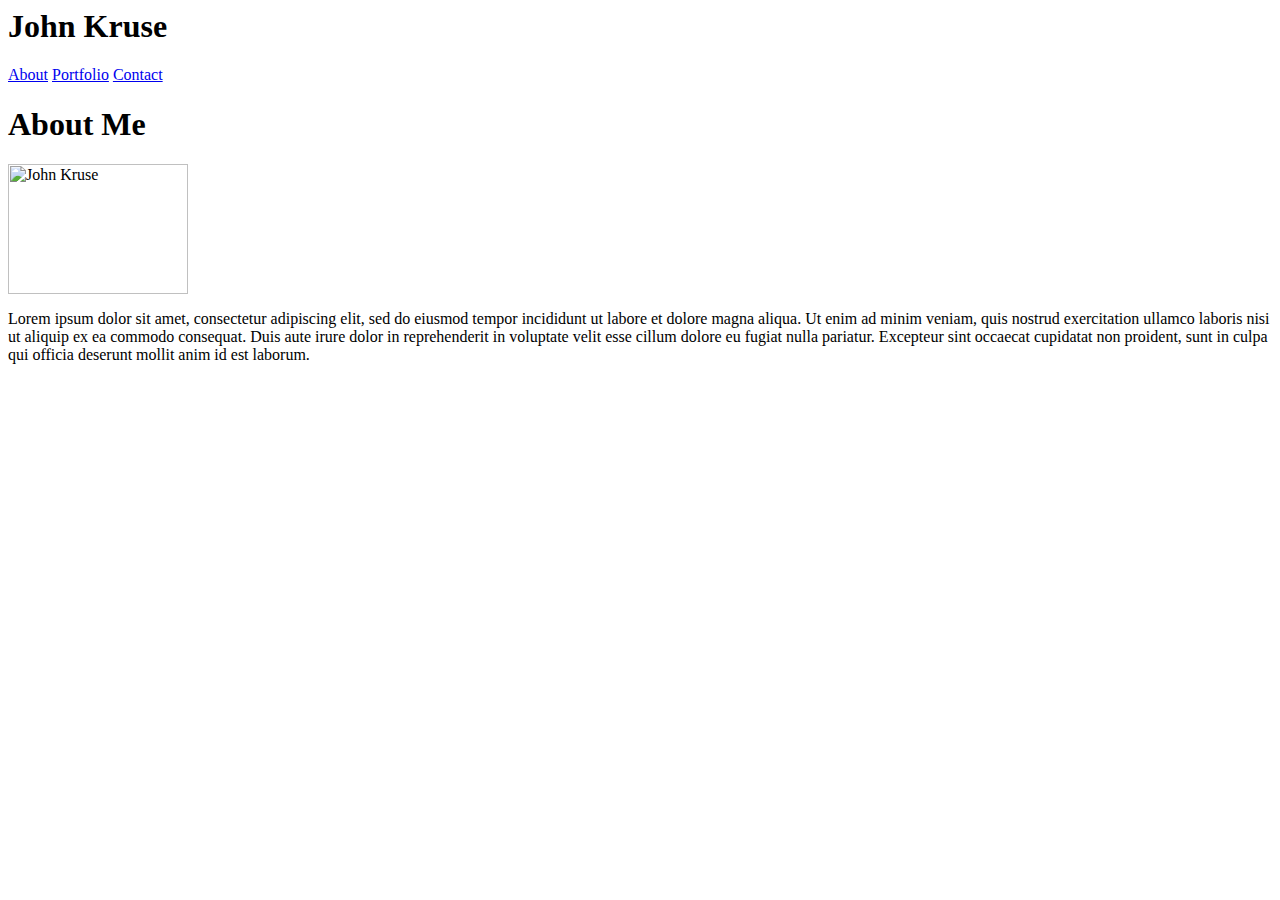
==== index.html @ ce251338 "added new html" ====
<!DOCtype <!DOCTYPE html>
<html>
<head>
    <meta charset="utf-8" />
    <meta http-equiv="X-UA-Compatible" content="IE=edge">
    <title>About Me</title>
    <meta name="viewport" content="width=device-width, initial-scale=1">
    <link rel="stylesheet" type="text/css" media="screen" href="style.css" />
    <script src="main.js"></script>
</head>

<body>
    <div class="header">
        <h1>John Kruse</h1>
        <a href="#">About</a>
        <a href="http://github.com">Portfolio</a>
        <a href="http://github.com">Contact</a>
    </div>

    <div class="Main Section">
        <h1>About Me</h1>

        <img id="bio-image" src "John2 (2).jpg" alt="John Kruse" width=180px height=130px>

        <p>Lorem ipsum dolor sit amet, consectetur adipiscing elit, sed do eiusmod tempor incididunt ut labore et dolore magna aliqua. Ut enim ad minim veniam, quis nostrud exercitation ullamco laboris nisi ut aliquip ex ea commodo consequat. Duis aute irure dolor in reprehenderit in voluptate velit esse cillum dolore eu fugiat nulla pariatur. Excepteur sint occaecat cupidatat non proident, sunt in culpa qui officia deserunt mollit anim id est laborum.</p>

    </div>
    
</body>
</html>
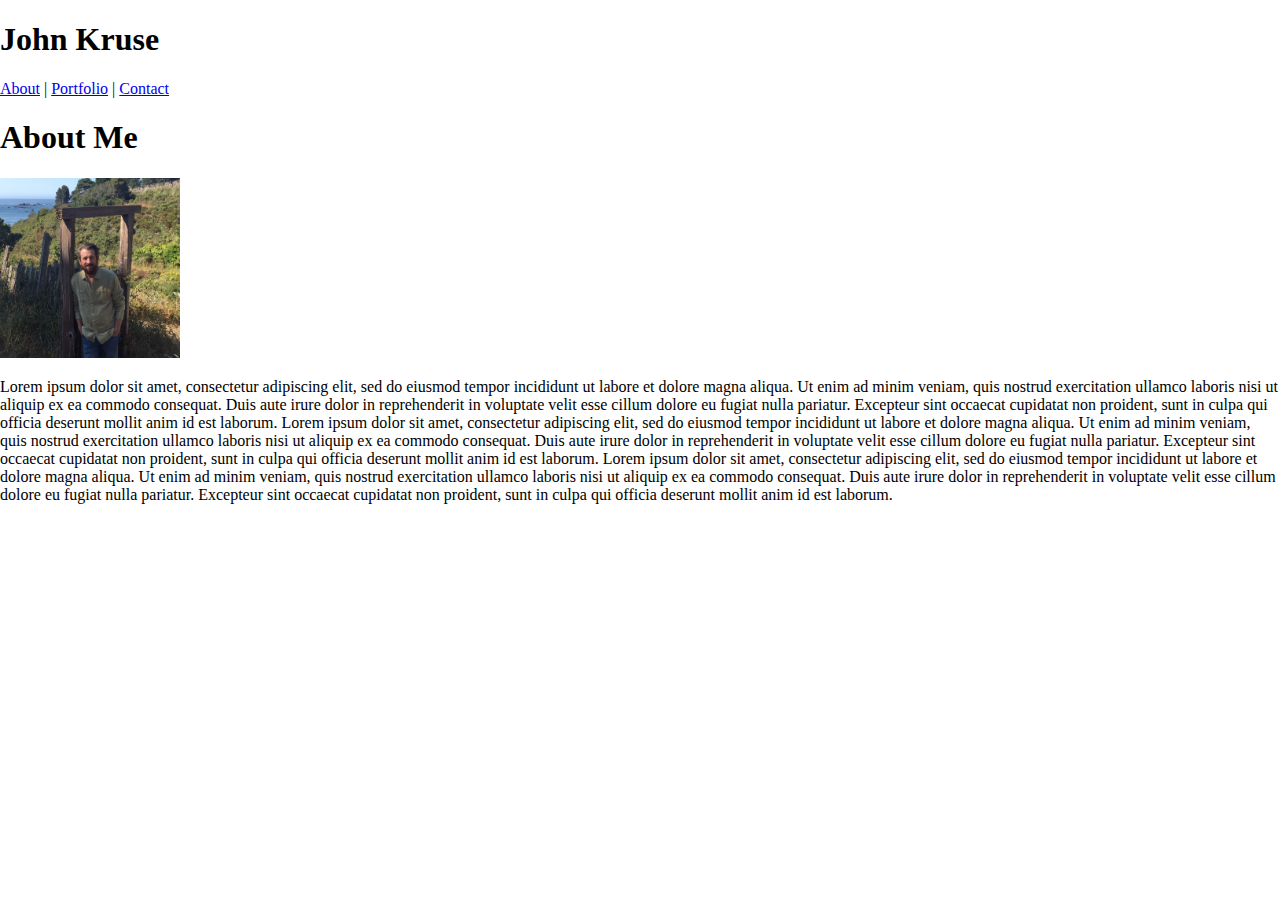
==== commit e2b90711: "almost complete" ====
--- a/index.html
+++ b/index.html
@@ -1,30 +1,45 @@
-<!DOCtype <!DOCTYPE html>
-<html>
+<!DOCTYPE html>
+<html lang="en-us">
+
 <head>
-    <meta charset="utf-8" />
-    <meta http-equiv="X-UA-Compatible" content="IE=edge">
+    <meta charset="utf-8">
     <title>About Me</title>
-    <meta name="viewport" content="width=device-width, initial-scale=1">
-    <link rel="stylesheet" type="text/css" media="screen" href="style.css" />
-    <script src="main.js"></script>
+    <link rel="stylesheet" type="text/css" href="assets/css/style.css">
 </head>
 
-<body>
+<body style="margin-left: 0px;
+             margin-right: 0px;">
+
     <div class="header">
-        <h1>John Kruse</h1>
-        <a href="#">About</a>
-        <a href="http://github.com">Portfolio</a>
-        <a href="http://github.com">Contact</a>
-    </div>
+        <div class="name">
+            <h1>John Kruse</h1>
+        </div>
 
-    <div class="Main Section">
-        <h1>About Me</h1>
+        <div class="headerright">
+            <a href="#">About</a><a>  |  </a> 
+            <a href="http://github.com">Portfolio</a><a>  |  </a>
+            <a href="http://github.com">Contact</a>
+        </div>
+    </div> 
 
-        <img id="bio-image" src "John2 (2).jpg" alt="John Kruse" width=180px height=130px>
+    <div class="background">
+                
+        <div class="main">
+            <div class="about">
+                <h1>About Me</h1>
+            </div>
+                <section id="image">
+                    <img id="bio-image" src="assets/images/john2(2).jpg" alt="John Kruse" width="180px" height="180px">
+                </section>
 
-        <p>Lorem ipsum dolor sit amet, consectetur adipiscing elit, sed do eiusmod tempor incididunt ut labore et dolore magna aliqua. Ut enim ad minim veniam, quis nostrud exercitation ullamco laboris nisi ut aliquip ex ea commodo consequat. Duis aute irure dolor in reprehenderit in voluptate velit esse cillum dolore eu fugiat nulla pariatur. Excepteur sint occaecat cupidatat non proident, sunt in culpa qui officia deserunt mollit anim id est laborum.</p>
-
+                <section id="p">
+                    <p>Lorem ipsum dolor sit amet, consectetur adipiscing elit, sed do eiusmod tempor incididunt ut labore et dolore magna aliqua. Ut enim ad minim veniam, quis nostrud exercitation ullamco laboris nisi ut aliquip ex ea commodo consequat. Duis aute irure dolor in reprehenderit in voluptate velit esse cillum dolore eu fugiat nulla pariatur. Excepteur sint occaecat cupidatat non proident, sunt in culpa qui officia deserunt mollit anim id est laborum.  Lorem ipsum dolor sit amet, consectetur adipiscing elit, sed do eiusmod tempor incididunt ut labore et dolore magna aliqua. Ut enim ad minim veniam, quis nostrud exercitation ullamco laboris nisi ut aliquip ex ea commodo consequat. Duis aute irure dolor in reprehenderit in voluptate velit esse cillum dolore eu fugiat nulla pariatur. Excepteur sint occaecat cupidatat non proident, sunt in culpa qui officia deserunt mollit anim id est laborum.  Lorem ipsum dolor sit amet, consectetur adipiscing elit, sed do eiusmod tempor incididunt ut labore et dolore magna aliqua. Ut enim ad minim veniam, quis nostrud exercitation ullamco laboris nisi ut aliquip ex ea commodo consequat. Duis aute irure dolor in reprehenderit in voluptate velit esse cillum dolore eu fugiat nulla pariatur. Excepteur sint occaecat cupidatat non proident, sunt in culpa qui officia deserunt mollit anim id est laborum.</p>
+                </section>
+        </div>
     </div>
     
+    
+    <div class="footer"></div>
+
 </body>
 </html>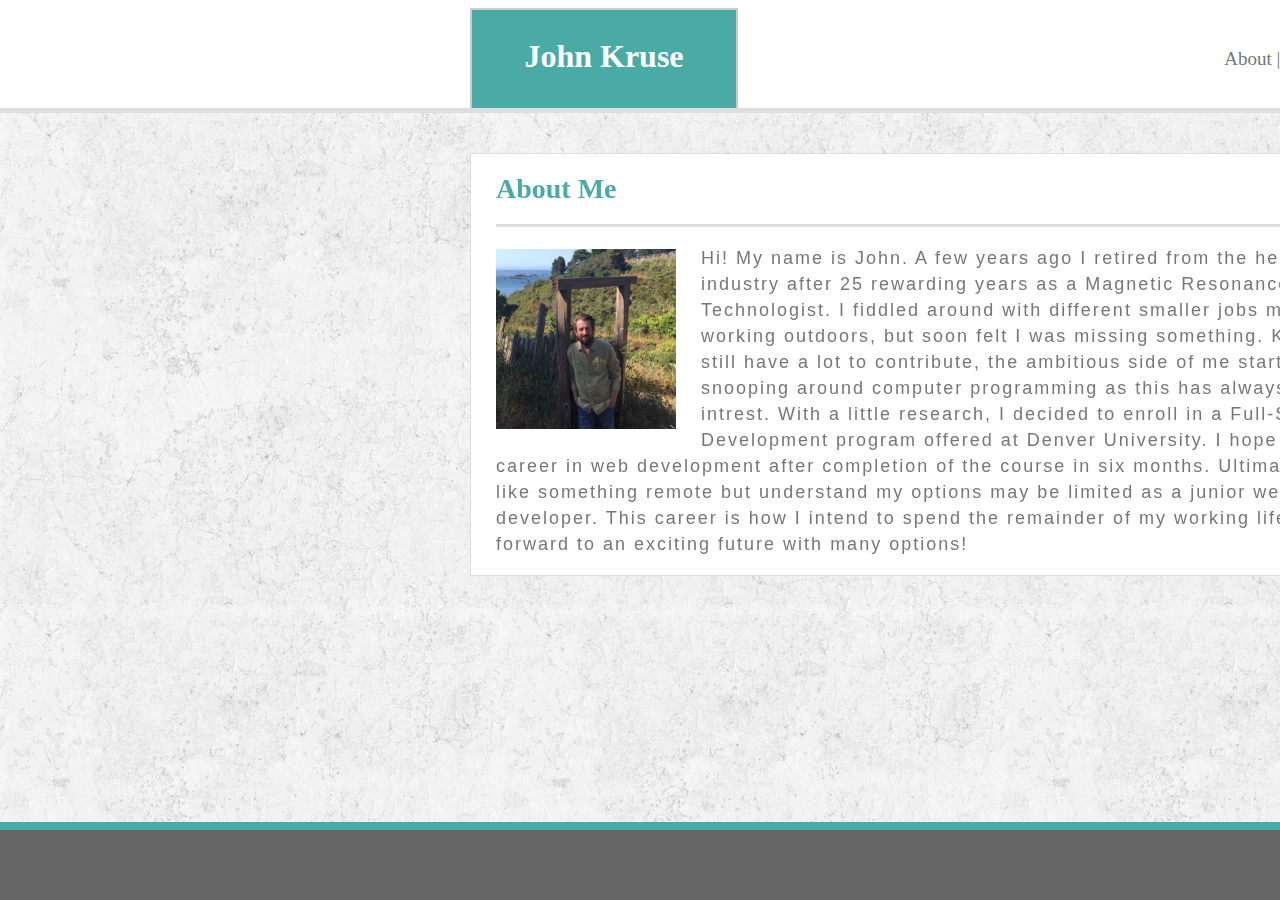
==== commit bf189fc0: "near completion" ====
--- a/index.html
+++ b/index.html
@@ -17,8 +17,8 @@
 
         <div class="headerright">
             <a href="#">About</a><a>  |  </a> 
-            <a href="http://github.com">Portfolio</a><a>  |  </a>
-            <a href="http://github.com">Contact</a>
+            <a href="portfolio.html">Portfolio</a><a>  |  </a>
+            <a href="contact.html">Contact</a>
         </div>
     </div> 
 
@@ -33,7 +33,15 @@
                 </section>
 
                 <section id="p">
-                    <p>Lorem ipsum dolor sit amet, consectetur adipiscing elit, sed do eiusmod tempor incididunt ut labore et dolore magna aliqua. Ut enim ad minim veniam, quis nostrud exercitation ullamco laboris nisi ut aliquip ex ea commodo consequat. Duis aute irure dolor in reprehenderit in voluptate velit esse cillum dolore eu fugiat nulla pariatur. Excepteur sint occaecat cupidatat non proident, sunt in culpa qui officia deserunt mollit anim id est laborum.  Lorem ipsum dolor sit amet, consectetur adipiscing elit, sed do eiusmod tempor incididunt ut labore et dolore magna aliqua. Ut enim ad minim veniam, quis nostrud exercitation ullamco laboris nisi ut aliquip ex ea commodo consequat. Duis aute irure dolor in reprehenderit in voluptate velit esse cillum dolore eu fugiat nulla pariatur. Excepteur sint occaecat cupidatat non proident, sunt in culpa qui officia deserunt mollit anim id est laborum.  Lorem ipsum dolor sit amet, consectetur adipiscing elit, sed do eiusmod tempor incididunt ut labore et dolore magna aliqua. Ut enim ad minim veniam, quis nostrud exercitation ullamco laboris nisi ut aliquip ex ea commodo consequat. Duis aute irure dolor in reprehenderit in voluptate velit esse cillum dolore eu fugiat nulla pariatur. Excepteur sint occaecat cupidatat non proident, sunt in culpa qui officia deserunt mollit anim id est laborum.</p>
+                    <p>Hi!  My name is John.  A few years ago I retired from the healthcare industry after 25 rewarding years 
+                        as a Magnetic Resonance Imaging Technologist.  I fiddled around with different smaller jobs mostly working
+                        outdoors, but soon felt I was missing something.  Knowing I still have a lot to contribute, the ambitious side of 
+                        me started snooping around computer programming as this has always piqued my intrest.  With a little research, I 
+                        decided to enroll in a Full-Stack Web Development program offered at Denver University.  I hope to find a career 
+                        in web development after completion of the course in six months.  Ultimately, I would like something remote but 
+                        understand my options may be limited as a junior web developer.  This career is how I intend to spend the
+                        remainder of my working life and I look forward to an exciting future with many options!
+                    </p>
                 </section>
         </div>
     </div>
--- a/assets/css/style.css
+++ b/assets/css/style.css
@@ -0,0 +1,93 @@
+.style {
+    margin-left: 0px;
+    margin-right: 0px;
+}
+
+.header {
+    text-align: center;
+    background-color: #ffffff;
+    margin-left: 470px; 
+    width: 960px;
+    height: 100px;   
+}
+
+.name {
+    font-family: Georgia, 'Times New Roman', Times, serif;
+    background-color: #4aaaa5;
+    width: 250px; height: 90px;
+    padding: 7px; 
+    color: #ffffff;
+    float: left;
+    border: 2px solid #cccccc;
+}
+
+.header a:hover {
+    color: red;
+}
+
+.header a:focus {
+    color: yellow;
+}
+
+.headerright {
+    float: right;
+    font-size: 19px;
+    padding: 40px 5px 0 0;
+}
+
+a {color: #777777;}
+a:link {text-decoration: none;}
+
+.background {
+    background-image: url("../images/rockywall2.png");
+    min-width: 1024px;
+    min-height: 100%;
+    width: 100%;
+    height: auto;
+    position: fixed;
+    border-top: 5px solid #dddddd;   
+}
+
+.main {
+    float: left;
+    background-color: white;
+    width: 934px;
+    margin-top: 40px;
+    margin-left: 470px;
+    border: 1px solid #dddddd;
+    padding-left: 25px;
+}
+
+.about {
+    color: #4aaaa5;
+    font-family: Georgia, 'Times New Roman', Times, serif;
+    font-size: 14px;
+}
+
+#image {
+    float: left;
+    padding-right: 25px;
+    padding-top: 25px;
+}
+
+#p {
+    font-family: Arial, Helvetica, sans-serif;
+    color: #777777;
+    width: 905px;
+    line-height: 25px;
+    border-top: 3px solid #dddddd;
+    font-size: 18px;
+    line-height: 26px;
+    letter-spacing: 2px;
+       
+}
+
+.footer {
+    clear: both; 
+    width: 100%;
+    height: 70px;
+    background: #666666;
+    border-top: 8px solid #4aaaa5;
+    position: absolute;
+    bottom: 0;
+}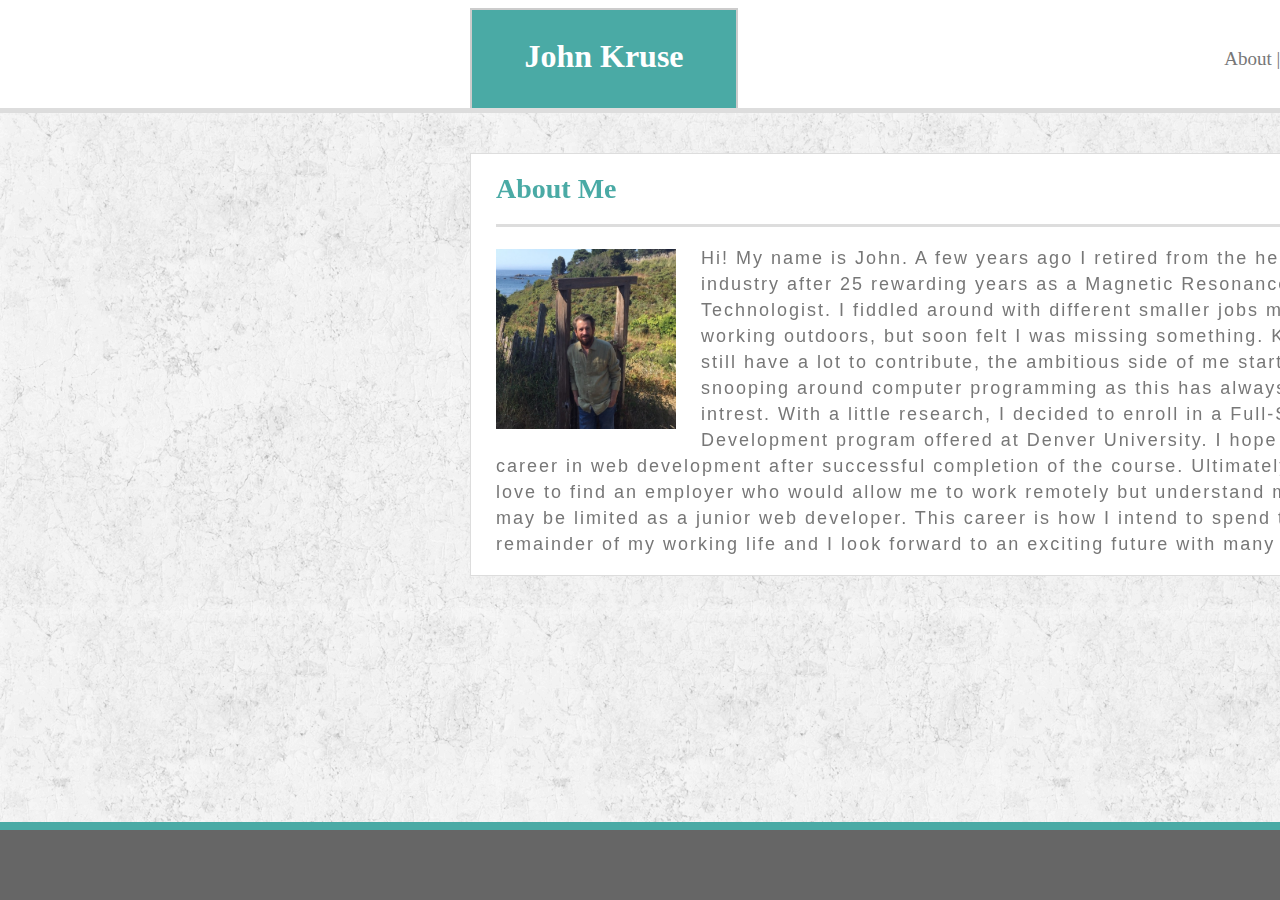
==== commit 320f7e04: "Final" ====
--- a/index.html
+++ b/index.html
@@ -38,9 +38,9 @@
                         outdoors, but soon felt I was missing something.  Knowing I still have a lot to contribute, the ambitious side of 
                         me started snooping around computer programming as this has always piqued my intrest.  With a little research, I 
                         decided to enroll in a Full-Stack Web Development program offered at Denver University.  I hope to find a career 
-                        in web development after completion of the course in six months.  Ultimately, I would like something remote but 
-                        understand my options may be limited as a junior web developer.  This career is how I intend to spend the
-                        remainder of my working life and I look forward to an exciting future with many options!
+                        in web development after successful completion of the course.  Ultimately, I would love to find an employer who would 
+                        allow me to work remotely but understand my options may be limited as a junior web developer.  This career is how I 
+                        intend to spend the remainder of my working life and I look forward to an exciting future with many options!
                     </p>
                 </section>
         </div>
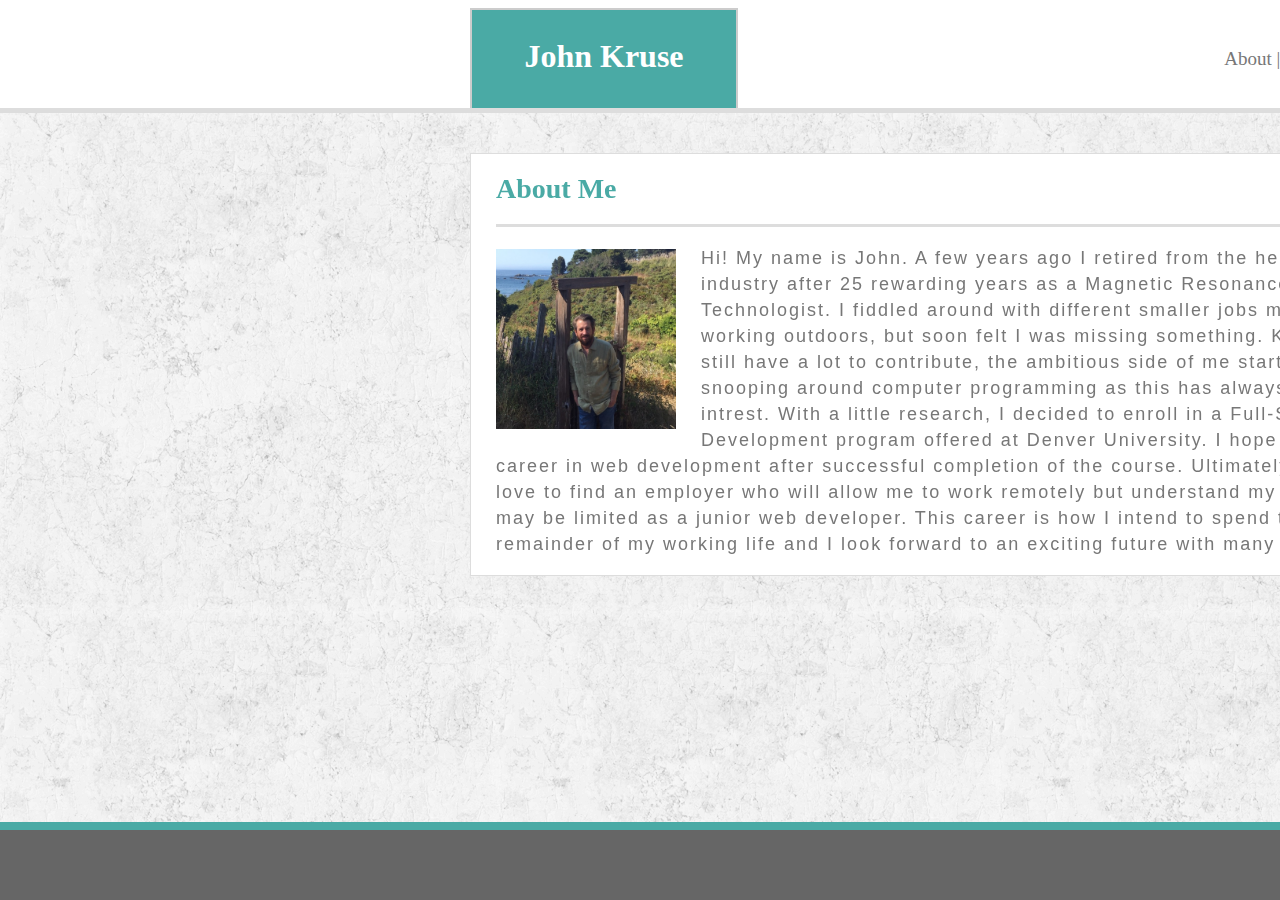
==== commit 3986546e: "Final2" ====
--- a/index.html
+++ b/index.html
@@ -38,7 +38,7 @@
                         outdoors, but soon felt I was missing something.  Knowing I still have a lot to contribute, the ambitious side of 
                         me started snooping around computer programming as this has always piqued my intrest.  With a little research, I 
                         decided to enroll in a Full-Stack Web Development program offered at Denver University.  I hope to find a career 
-                        in web development after successful completion of the course.  Ultimately, I would love to find an employer who would 
+                        in web development after successful completion of the course.  Ultimately, I would love to find an employer who will 
                         allow me to work remotely but understand my options may be limited as a junior web developer.  This career is how I 
                         intend to spend the remainder of my working life and I look forward to an exciting future with many options!
                     </p>
